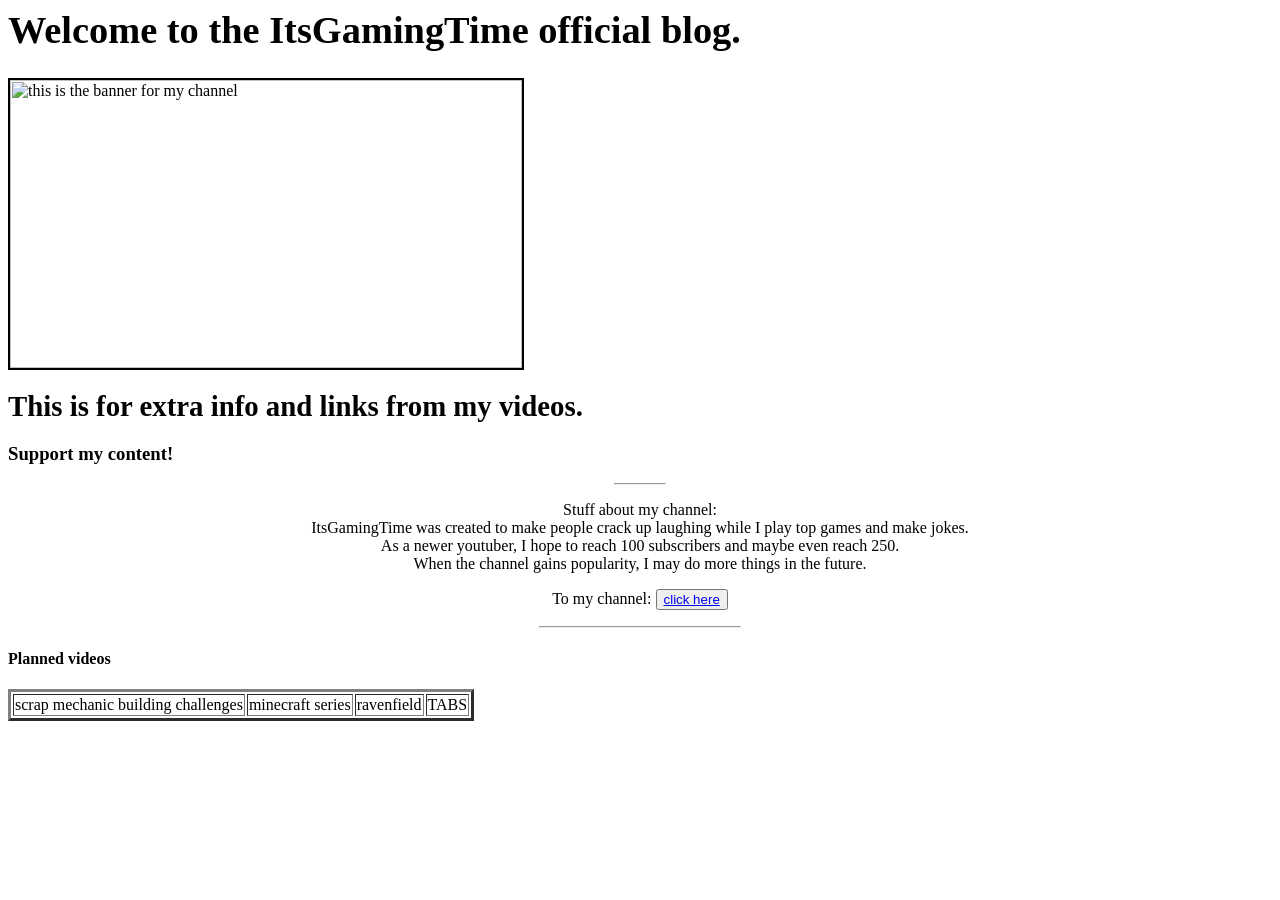
==== index.html @ aa946c4b "Refactor index.html to include fontryder div Added a new 'fontryder' div for styling and improved st" ====
<html>
	<head>
		<title>ItsGameTime official blog</title>
			<style>
				color: green;
				font-size:175%;
			}
			#intro {
	color: white;
	background-color: green;
}
.padded-box {
	border: 2px solid #FFA310;
	padding: 20px;
	color: #FFFFFF;
}
.default-box {
	border: 2px solid #FFA310;
	color: #FFFFFF;
}

body {
	background-color: #0C12527;
}
#card {
	width: 1000px;
	height: 150px;
	background-color: #3498DB;
	margin: 80px;
	z-index: 10;
}
#card:active {
	transform: translate(-25px, 50px);
}
.fontryder {
	 font-family: "Copperplate", Times, serif;
}
		</style>
	</head>
	<body>
		<div id="fontryder">
		<div id="intro">
			<b><big><strong><h1>Welcome to the ItsGamingTime official blog. </h1></b></big></strong>
		</div>
			<img src="background.png" height="288px" width="512px" border="2px" alt="this is the banner for my channel" />
			<big><h2> This is for extra info and links from my videos.</big></h2>
			<h3>Support my content!</h3>
			<hr width="50px" />
			<p align="center">Stuff about my channel: <br />ItsGamingTime was created to make people crack up laughing while I play top games and make jokes. <br /> As a newer youtuber, I hope to reach 100 subscribers and maybe even reach 250. <br /> When the channel gains popularity, I may do more things in the future.</p>
			<p align="center">To my channel:
				<button />
					<a href="https://www.youtube.com/channel/UCEvNHxus-IjFKUSaHm1phxw" target="_blank"> click here</a> <!--this is the button to link to my channel-->
				</button>
			</p>
		<hr width="200px" />
		<h4>Planned videos</h4>
		<table border="3">
			<tr>
				<td><bold>scrap mechanic building challenges</bold></td>
				<td><bold>minecraft series</bold></td>
				<td><bold>ravenfield</bold></td>
				<td><bold>TABS</bold></td>
			</tr>
		</table>
		</div>
	</body>
</html>
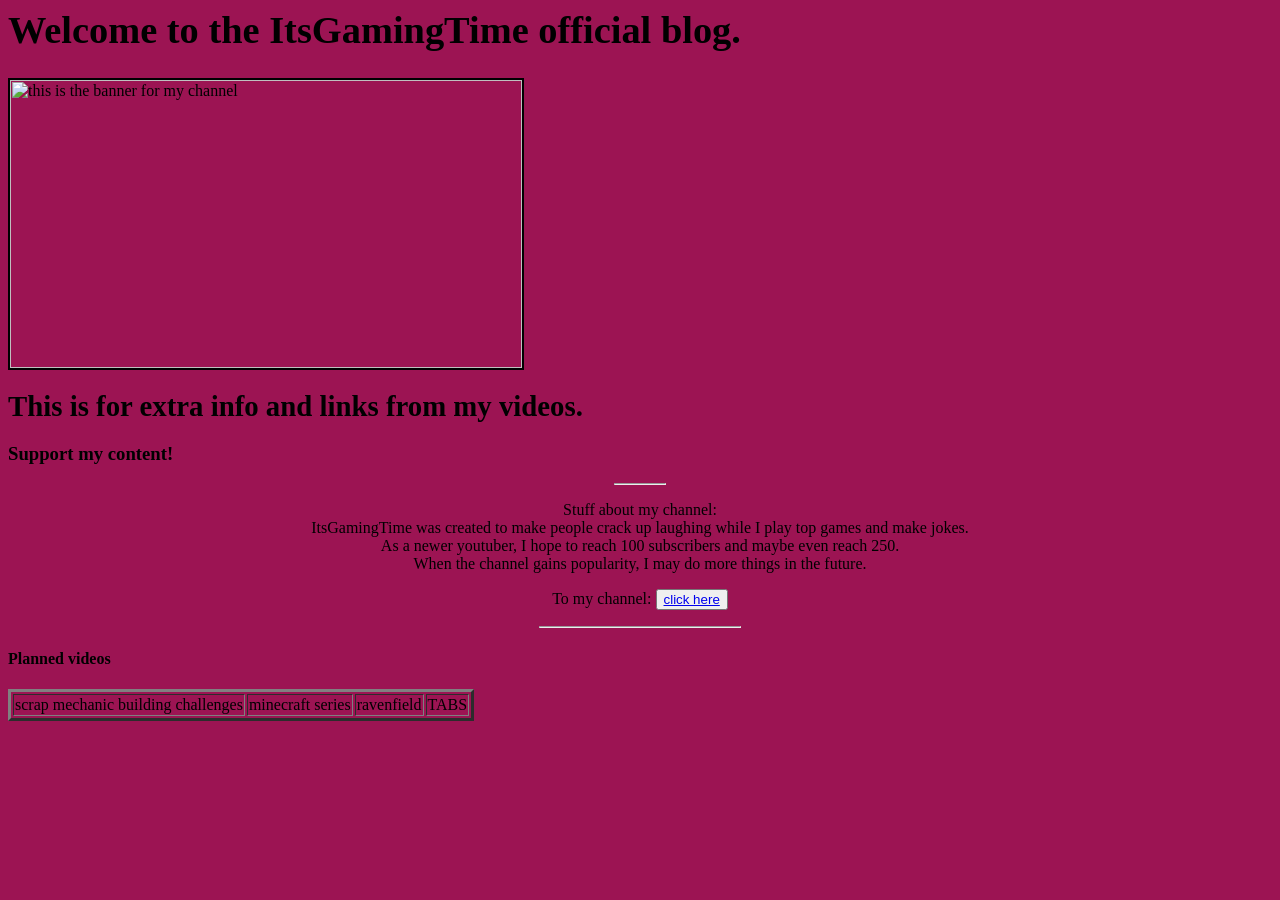
==== commit 6b262c7a: "Fix HTML formatting and style issues" ====
--- a/index.html
+++ b/index.html
@@ -8,19 +8,9 @@
 			#intro {
 	color: white;
 	background-color: green;
-}
-.padded-box {
-	border: 2px solid #FFA310;
-	padding: 20px;
-	color: #FFFFFF;
-}
-.default-box {
-	border: 2px solid #FFA310;
-	color: #FFFFFF;
-}
-
+				}
 body {
-	background-color: #0C12527;
+	background-color: #9C1453;
 }
 #card {
 	width: 1000px;
@@ -29,16 +19,10 @@
 	margin: 80px;
 	z-index: 10;
 }
-#card:active {
-	transform: translate(-25px, 50px);
-}
-.fontryder {
-	 font-family: "Copperplate", Times, serif;
-}
 		</style>
 	</head>
 	<body>
-		<div id="fontryder">
+		
 		<div id="intro">
 			<b><big><strong><h1>Welcome to the ItsGamingTime official blog. </h1></b></big></strong>
 		</div>
@@ -62,6 +46,5 @@
 				<td><bold>TABS</bold></td>
 			</tr>
 		</table>
-		</div>
 	</body>
 </html>
